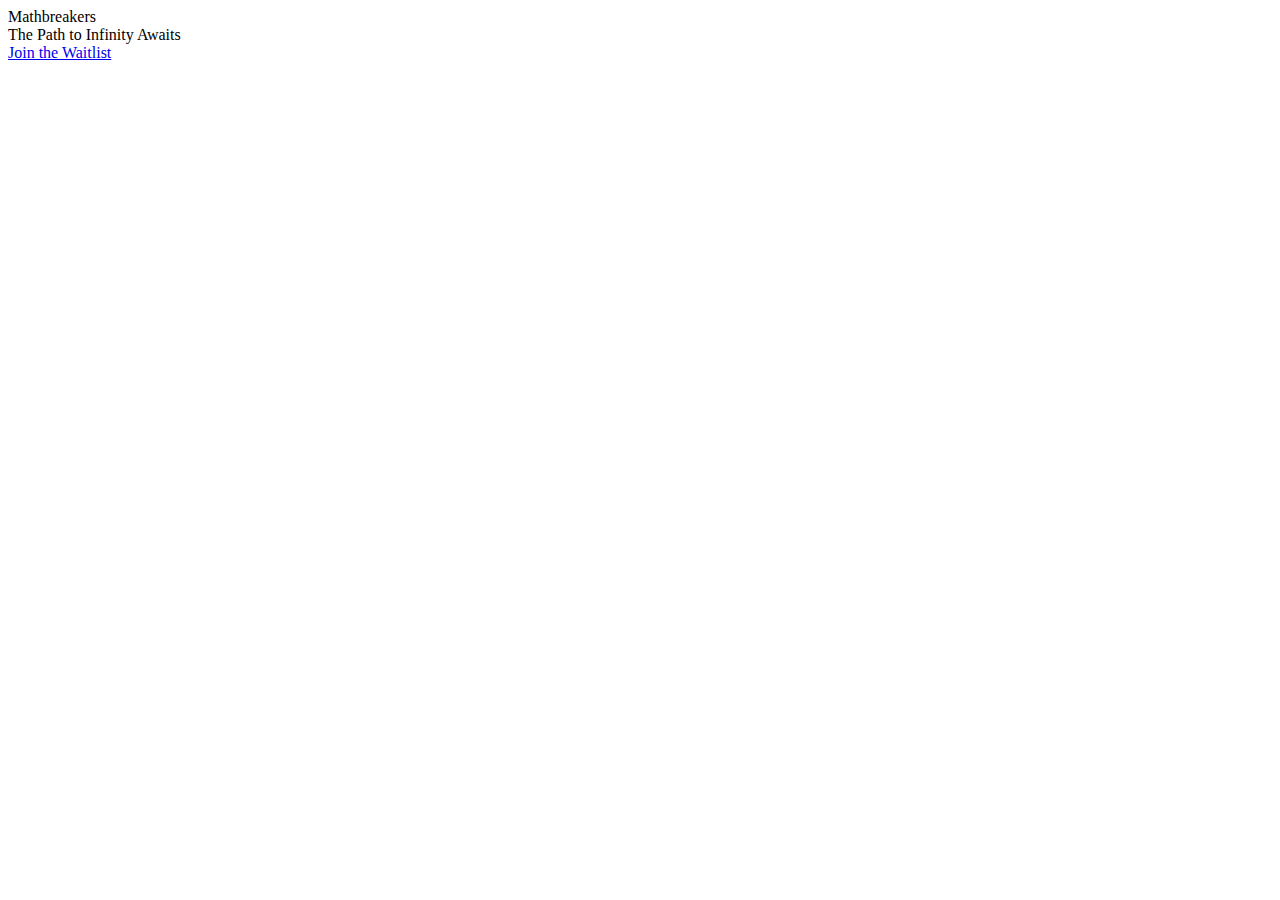
==== mathbenders/templates/index.html @ 0671cc76 "first" ====
<html>
<head>
    <meta name="viewport" content="width=device-width, initial-scale=1.0">
    <link rel="icon" href="/static/img/favicon-32x32.png" sizes="32x32" type="image/png">
    <link rel="stylesheet" href="/static/css/index.css" />
        <title>Mathbreakers</title>
    </head>
<body>
<div id="main">
    <div id="logoContainer">
        <div id="logo"></div>
        <div id="logoText">Mathbreakers</div>
    </div>

    <div id="titleText">The Path to Infinity Awaits</div>
    <div id="waitlist"> <a href="/waitlist">Join the Waitlist</a></div>
    <!--<div id="inquireWithin">
        <div class='btn'><a target="_blank" href="mailto:charlie@mathbenders.com">Contact</a></div>
        <div class='btn'><a href="/internship">Internship</a></div>
    </div>-->
</div>

<!-- 
<div id="container" style="margin:0 auto; text-align:center;font-size:40px;padding-top:100px;">🚧 Under Construction 🚧</div>
-->
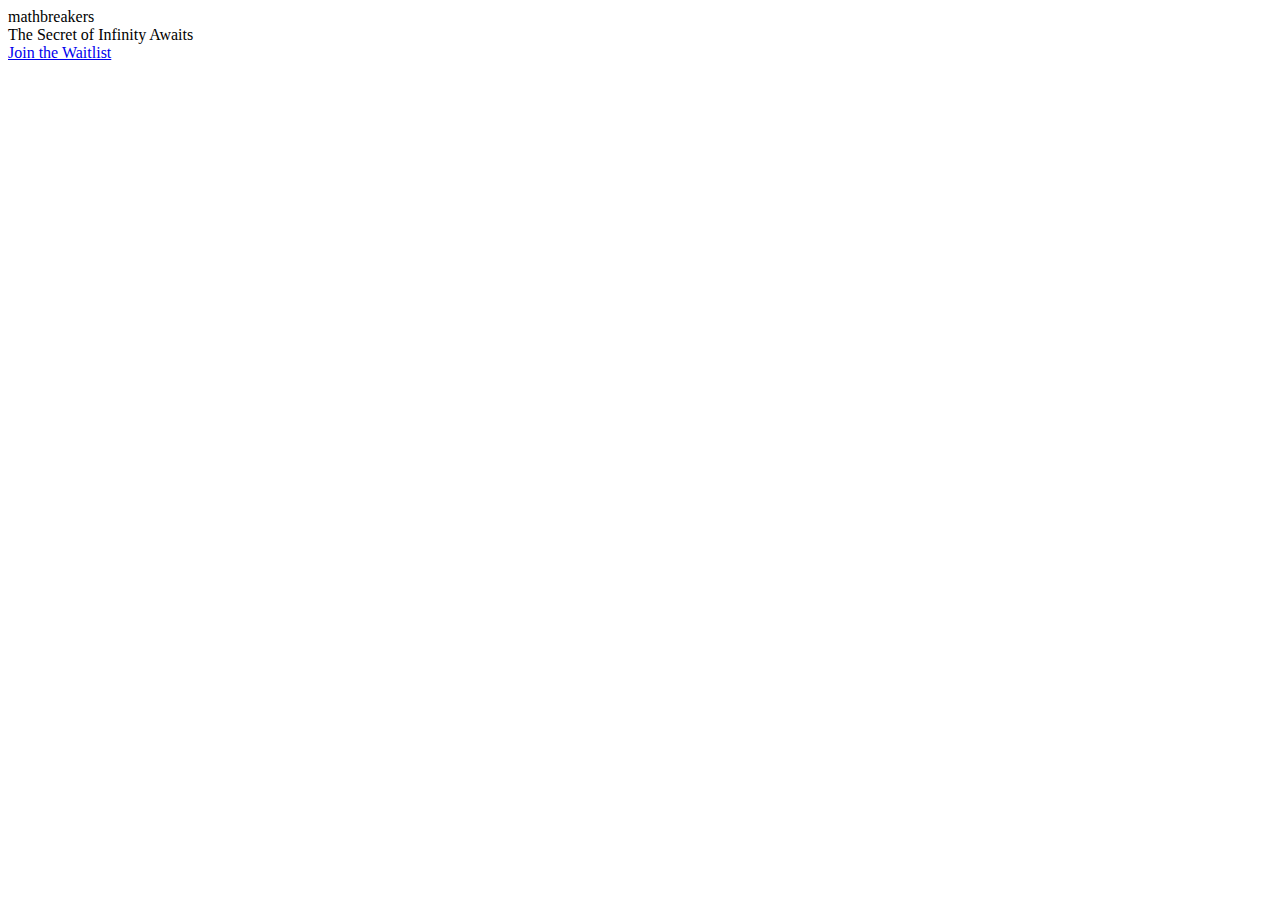
==== commit b9576e11: "mathbreakers" ====
--- a/mathbenders/templates/index.html
+++ b/mathbenders/templates/index.html
@@ -9,10 +9,10 @@
 <div id="main">
     <div id="logoContainer">
         <div id="logo"></div>
-        <div id="logoText">Mathbreakers</div>
+        <div id="logoText">mathbreakers</div>
     </div>
 
-    <div id="titleText">The Path to Infinity Awaits</div>
+    <div id="titleText">The Secret of Infinity Awaits</div>
     <div id="waitlist"> <a href="/waitlist">Join the Waitlist</a></div>
     <!--<div id="inquireWithin">
         <div class='btn'><a target="_blank" href="mailto:charlie@mathbenders.com">Contact</a></div>
